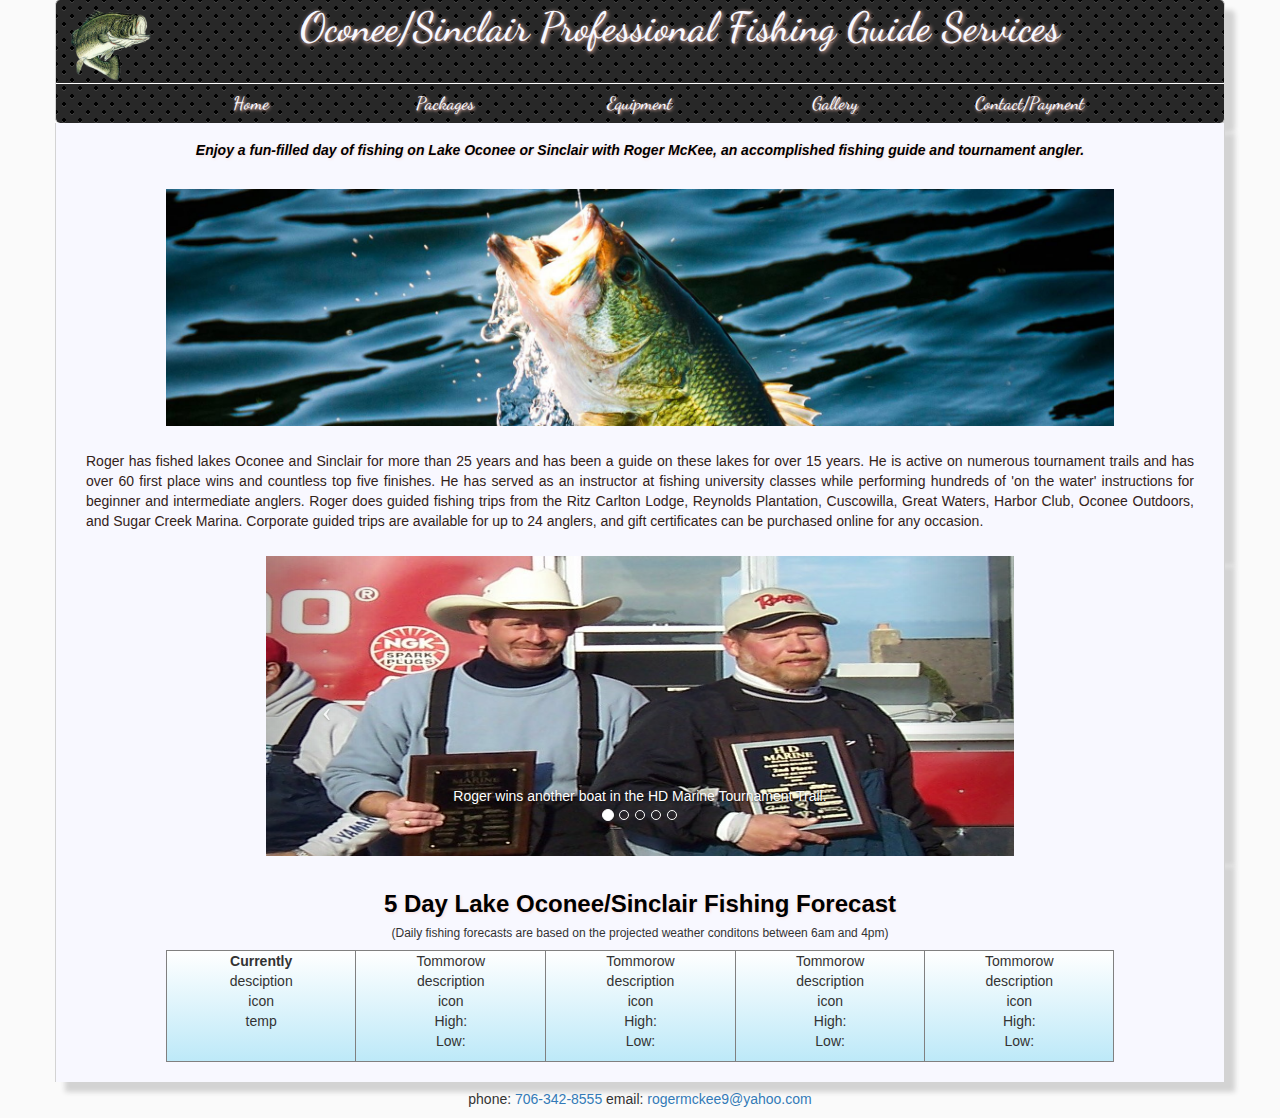
==== index.html @ c726544d "front page additions" ====
<!DOCTYPE html>
<html lang="en">
<head>
    <meta charset="UTF-8">
    <title>Lake Oconee/Sinclair Fishing Guide Services</title>
    <link rel="stylesheet" href="./css/bootstrap.min.css">
    <link rel="stylesheet" type="text/css" href="./css/styles.css">
    <script type="text/javascript" src="./js/jquery.min.js"></script>
    <script src="https://maxcdn.bootstrapcdn.com/bootstrap/3.3.7/js/bootstrap.min.js"></script>
    <script type="text/javascript" src="./js/config.js"></script>
    <script type="text/javascript" src="./js/scripts.js"></script>
    <link href="https://fonts.googleapis.com/css?family=Satisfy" rel="stylesheet">
    <link href="https://fonts.googleapis.com/css?family=Dancing+Script" rel="stylesheet">
    <link rel="shortcut icon" type="image/x-icon" href="images/bass-1.png" />




</head>
<body>

    <div class="container top-bar">
        <div class="row">
            <div class="col-sm-12 text-center" >

                <img id="bass-pic" src="./images/bass-1.png">
                <h1 id="header">Oconee/Sinclair Professional Fishing Guide Services</h1>

            </div>


        </div>

        <div class="row text-center nav-bar">
            <div class="col-sm-1"></div>
            <div class="col-sm-2"><a class="links" href="./index.html"><h4>Home</h4></a> </div>
            <div class="col-sm-2"><a class="links" href="./packages.html"><h4>Packages</h4></a></div>
            <div class="col-sm-2"><a class="links" href="./equipment.html"><h4>Equipment</h4></a></div>
            <div class="col-sm-2"><a class="links" href="./gallery.html"><h4>Gallery</h4></a></div>
            <div class="col-sm-2"><a class="links" href="www.google.com"><h4>Contact/Payment</h4></a></div>
            <div class="col-sm-1"></div>

        </div>
    </div>

    <div class="container middle">
        <div class="row">
            <div class="col-sm-12 text-center">
                <h5 id="plug">Enjoy a fun-filled day of fishing on Lake Oconee or Sinclair with Roger McKee,
                    an accomplished fishing guide and tournament angler.</h5>

            </div>

        </div>

        <div class="row">
            <div class="col-sm-12 text-center">
                <!--<img id="lake-pic" src="./images/lake-oconee-g.jpg">-->
                <img id="lake-pic" src="./images/bass-2.jpg">


            </div>

        </div>

        <div class="row">
            <div class="col-sm-12 text-justify">
                <p class="about">Roger has fished lakes Oconee and Sinclair for more than 25 years and has been a guide
                    on these lakes for over 15 years. He is active on numerous tournament trails and has
                    over 60 first place wins and countless top five finishes. He has served as an instructor
                    at fishing university classes while performing hundreds of 'on the water' instructions
                    for beginner and intermediate anglers. Roger does guided fishing trips from the Ritz
                    Carlton Lodge, Reynolds Plantation, Cuscowilla, Great Waters, Harbor Club, Oconee Outdoors,
                    and Sugar Creek Marina. Corporate guided trips are available for up to 24 anglers,
                    and gift certificates can be purchased online for any occasion.</p>
            </div>

        </div>


    </div>

    <div class="container middle">
        <div class="row">
            <div class="col-sm-8 col-sm-offset-2">
                <div id="carousel-example-generic" class="carousel slide" data-ride="carousel">
                    <!-- Indicators -->
                    <ol class="carousel-indicators">
                        <li data-target="#carousel-example-generic" data-slide-to="0" class="active"></li>
                        <li data-target="#carousel-example-generic" data-slide-to="1"></li>
                        <li data-target="#carousel-example-generic" data-slide-to="2"></li>
                        <li data-target="#carousel-example-generic" data-slide-to="3"></li>
                        <li data-target="#carousel-example-generic" data-slide-to="3"></li>
                    </ol>

                    <!-- Wrapper for slides -->
                    <div class="carousel-inner" role="listbox">
                        <div class="item active">
                            <img id="boat2-pic" src="./images/Roger_wins_boat2.jpg" alt="...">
                            <div class="carousel-caption">
                                Roger wins another boat in the HD Marine Tournament Trail.
                            </div>
                        </div>
                        <div class="item">
                            <img id="check-pic" src="./images/Roger_with_check.jpg" alt="...">
                            <div class="carousel-caption">
                                Champions of Berry's 2-day Classic Tournament on Lakes Sinclair and Oconee.
                            </div>
                        </div>
                        <div class="item">
                            <img id="R&R-pic" src="./images/Roger_wins_R&R.png" alt="...">
                            <div class="carousel-caption">
                                Roger wins R&R Tournament Trail Championship on Lake Oconee.
                            </div>
                        </div>
                        <div class="item">
                            <img id="boat1-pic" src="./images/Roger_wins_boat1.png" alt="...">
                            <div class="carousel-caption">
                                Roger McKee wins a new Skeeter bass boat with a
                                150 Yamaha motor at the Oconee Marine Tournament Trail Classic.
                            </div>
                        </div>
                        <div class="item">
                            <img id="GON-pic" src="./images/Roger_GON.jpg" alt="...">
                            <div class="carousel-caption">
                                Roger McKee is the focus of a Georgia Outdoor News article where he provides
                                tips on catching largmouth bass in tough summer heat.
                            </div>
                        </div>
                    </div>

                    <!-- Controls -->
                    <a class="left carousel-control" href="#carousel-example-generic" role="button" data-slide="prev">
                        <span class="icon-prev" aria-hidden="true"></span>
                        <span class="sr-only">Previous</span>
                    </a>
                    <a class="right carousel-control" href="#carousel-example-generic" role="button" data-slide="next">
                        <span class="icon-next" aria-hidden="true"></span>
                        <span class="sr-only">Next</span>
                    </a>
                </div>

            </div>


        </div>

    </div>

    <div class="container middle five-day-forecast">

        <div class="row">
            <div class="col-sm-12 text-center weather">


                <h3 class="page-description">5 Day Lake Oconee/Sinclair Fishing Forecast</h3>
                <h6>(Daily fishing forecasts are based on the projected weather conditons between 6am and 4pm)</h6>
            </div>
            <div class="col-sm-12">
                <div class="col-sm-2 col-sm-offset-1 col-xs-6 today forecast text-center">
                    <div class="row">
                        <span><b>Currently</b></span>
                    </div>
                    <div class="row">
                        <span id="today-description">desciption</span>
                    </div>
                    <div class="row">
                        <span id="today-icon">icon</span>
                    </div>
                    <div class="row">
                        <span id="today-temp">temp</span>
                    </div>
                    <div class="row">
                        <span id="blank"><br></span>
                    </div>

                </div>

                <div class="col-sm-2 day-1 col-xs-6 forecast text-center">
                    <div class="row">
                        <span id="day-1">Tommorow</span>
                    </div>
                    <div class="row">
                        <span id="day-1-description">description</span>
                    </div>
                    <div class="row">
                        <span id="day-1-icon">icon</span>
                    </div>
                    <div class="row">
                        <span id="day-1-high">High: </span>
                    </div>
                    <div class="row">
                        <span id="day-1-low">Low: </span>
                    </div>

                </div>

                <div class="col-sm-2 day-2 col-xs-6 forecast text-center">
                    <div class="row">
                        <span id="day-2">Tommorow</span>
                    </div>
                    <div class="row">
                        <span id="day-2-description">description</span>
                    </div>
                    <div class="row">
                        <span id="day-2-icon">icon</span>
                    </div>
                    <div class="row">
                        <span id="day-2-high">High: </span>
                    </div>
                    <div class="row">
                        <span id="day-2-low">Low: </span>
                    </div>

                </div>

                <div class="col-sm-2 day-3 col-xs-6 forecast text-center">
                    <div class="row">
                        <span id="day-3">Tommorow</span>
                    </div>
                    <div class="row">
                        <span id="day-3-description">description</span>
                    </div>
                    <div class="row">
                        <span id="day-3-icon">icon</span>
                    </div>
                    <div class="row">
                        <span id="day-3-high">High: </span>
                    </div>
                    <div class="row">
                        <span id="day-3-low">Low: </span>
                    </div>

                </div>

                <div class="col-sm-2 day-4 col-xs-6 forecast text-center">
                    <div class="row">
                        <span id="day-4">Tommorow</span>
                    </div>
                    <div class="row">
                        <span id="day-4-description">description</span>
                    </div>
                    <div class="row">
                        <span id="day-4-icon">icon</span>
                    </div>
                    <div class="row">
                        <span id="day-4-high">High: </span>
                    </div>
                    <div class="row">
                        <span id="day-4-low">Low: </span>
                    </div>

                </div>

            </div>
        </div>
    </div>

    <div class="container bottom">
        <div class="row">
            <div class="col-sm-12 text-center">
                <h5>phone: <a href="tel:+1-706-342-8555">706-342-8555</a> email:
                    <a href="mailto:rogermckee9@yahoo.com">rogermckee9@yahoo.com</a></h5>
            </div>
        </div>
    </div>

</body>
</html>
---- css/styles.css ----
.top-bar{
    /*background: linear-gradient(lightblue, aliceblue);*/
    border-left: 1px solid lightgray;
    border-right: 1px solid lightgray;
    box-shadow: 10px 10px 5px lightgray;
    padding-top: 5px;

    /*background: linear-gradient(#90b3bf, aliceblue);*/
    background:
            radial-gradient(black 15%, transparent 16%) 0 0,
            radial-gradient(black 15%, transparent 16%) 8px 8px,
            radial-gradient(rgba(255,255,255,.1) 15%, transparent 20%) 0 1px,
            radial-gradient(rgba(255,255,255,.1) 15%, transparent 20%) 8px 9px;
    background-color:#282828;
    background-size:16px 16px;
    border-radius: 5px;

}

#bass-pic{
    max-width: 7%;
    max-height: 7%;
    padding-top: 5px;
    float: left;
    display: inline-block;
    padding-bottom: 3px;
}

#header{
    /*color: #250505;*/
    /*color: #332219;
    text-shadow: 1px 1px 4px #956448;*/

    color: ghostwhite;
    text-shadow: 1px 1px 4px #ffc9bd;
    /*font-family: 'Bree Serif', serif;*/
    display: inline;
    font-family: 'Dancing Script', cursive;
    font-size: 2.9em;
}

.links{
    /*font-family: 'Bree Serif', serif;*/
    font-family: 'Dancing Script', cursive;
    /*color: #250505;*/
/*    color: #332219;
    text-shadow: 1px 1px 4px #956448;*/

    color: ghostwhite;
    text-shadow: 1px 1px 3px #ffc9bd;

}

.links:hover{
    text-decoration: none;
    color: lightblue;
    text-shadow: none;

}

.nav-bar{
    border-top: 1px solid white;

}

body{
    background-color: #fafafa;
}

.middle{
    background-color: ghostwhite;
    border-left: 1px solid lightgray;
    border-right: 1px solid lightgray;
    box-shadow: 10px 10px 5px lightgray;
}

#lake-pic{
    max-height: 375px;
    width: 85%;
    padding: 10px;
}

.about{
    padding: 15px;
    color: #332219;
}

#plug{
    font-style: italic;
    font-family: Arial, Calibri;
    font-weight: 600;
    color: black;
    text-shadow: 1px 1px 3px rgba(255, 201, 189, 0.64);
    padding: 10px;
}

.page-description{
    font-family: Arial, Calibri, serif;
    font-weight: 600;
    color: black;
    text-shadow: 1px 1px 3px rgba(255, 201, 189, 0.64);
}
.table-headings{
    text-align: center;
}

#gallery-container{
    margin-top: 10px;
}


.forecast{
    border: 1px solid gray;
    background: linear-gradient(white, #bde9f8);
    margin-bottom: 10px;
    padding-bottom: 10px;

}

.today, .day-1, .day-2, .day-3{
    border-right: none;
}

.weather{
    margin-top: 15px;
    font-family: Arial, Calibri, serif;

}

.five-day-forecast{
    padding-bottom: 10px;
}


#check-pic, #boat2-pic, #boat1-pic, #GON-pic, #R\&R-pic{
    height: 300px;
    width: 100%;
}
.payment-menu{
    margin: auto;
    margin-bottom: 10px;
}

#paypal-button{
    margin-bottom: 10px;
}
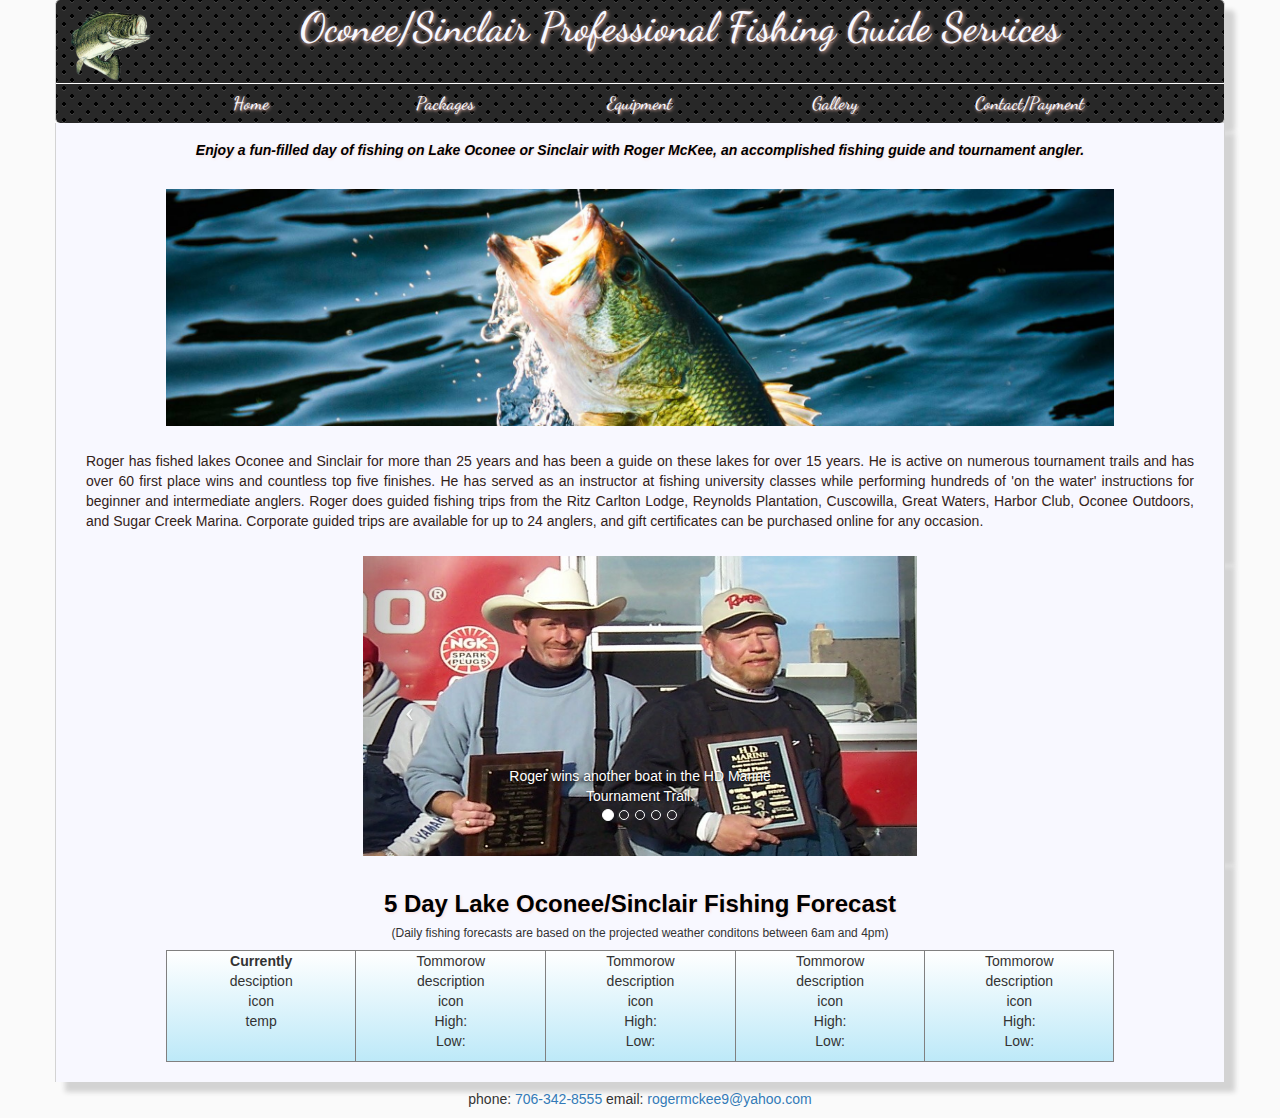
==== commit 7864b002: "site update" ====
--- a/index.html
+++ b/index.html
@@ -82,7 +82,7 @@
 
     <div class="container middle">
         <div class="row">
-            <div class="col-sm-8 col-sm-offset-2">
+            <div class="col-sm-6 col-sm-offset-3">
                 <div id="carousel-example-generic" class="carousel slide" data-ride="carousel">
                     <!-- Indicators -->
                     <ol class="carousel-indicators">
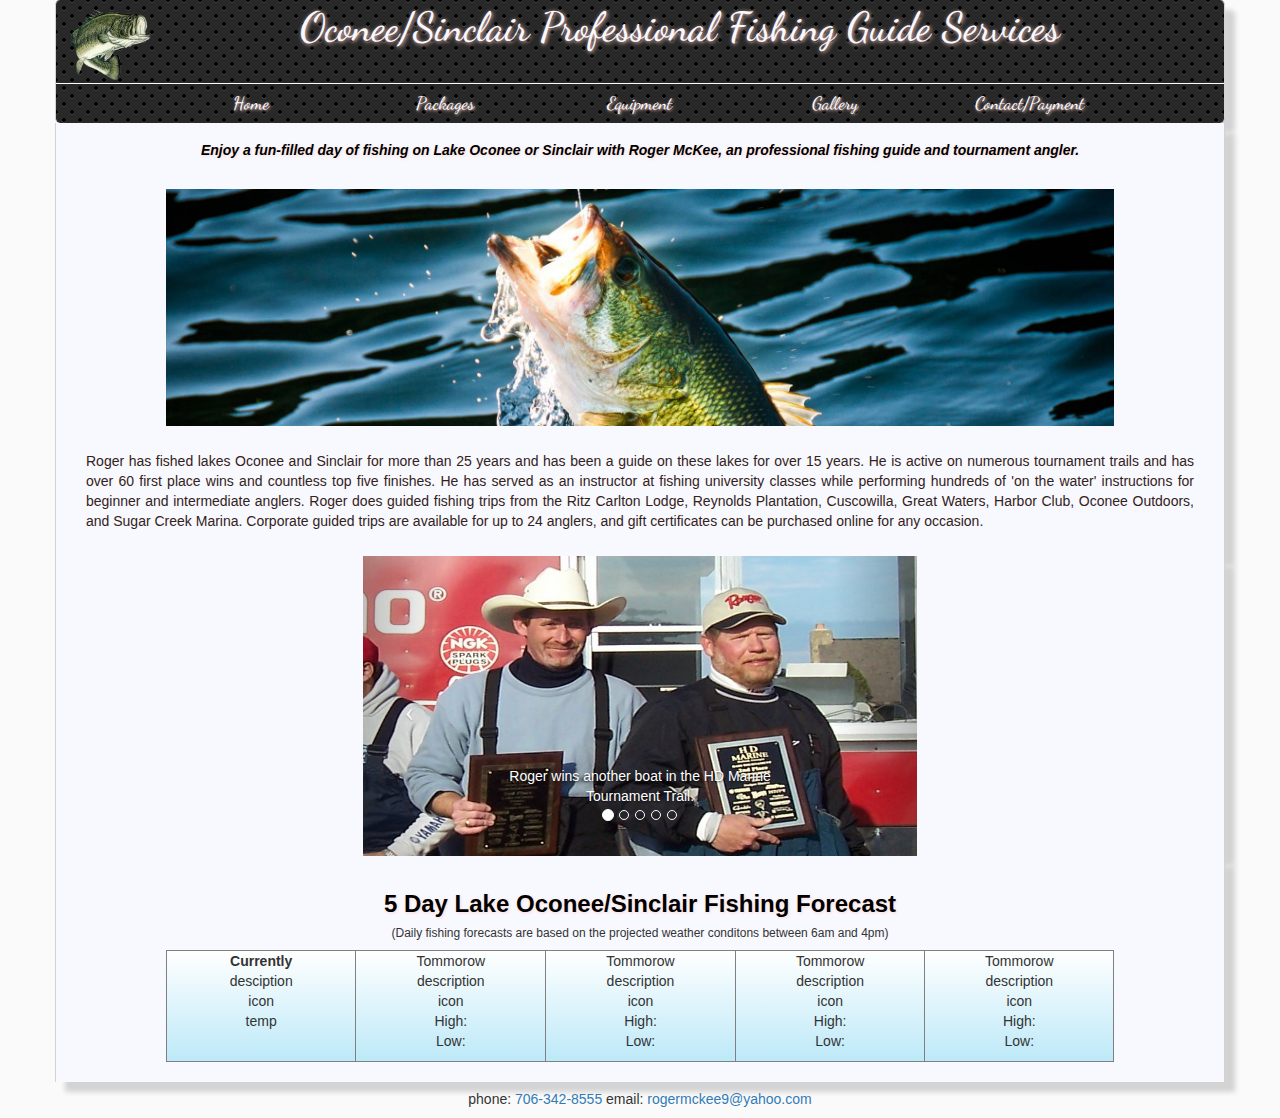
==== commit 29c9787d: "added contact page" ====
--- a/index.html
+++ b/index.html
@@ -37,7 +37,7 @@
             <div class="col-sm-2"><a class="links" href="./packages.html"><h4>Packages</h4></a></div>
             <div class="col-sm-2"><a class="links" href="./equipment.html"><h4>Equipment</h4></a></div>
             <div class="col-sm-2"><a class="links" href="./gallery.html"><h4>Gallery</h4></a></div>
-            <div class="col-sm-2"><a class="links" href="www.google.com"><h4>Contact/Payment</h4></a></div>
+            <div class="col-sm-2"><a class="links" href="./contact.html"><h4>Contact/Payment</h4></a></div>
             <div class="col-sm-1"></div>
 
         </div>
@@ -47,7 +47,7 @@
         <div class="row">
             <div class="col-sm-12 text-center">
                 <h5 id="plug">Enjoy a fun-filled day of fishing on Lake Oconee or Sinclair with Roger McKee,
-                    an accomplished fishing guide and tournament angler.</h5>
+                    an professional fishing guide and tournament angler.</h5>
 
             </div>
 
--- a/css/styles.css
+++ b/css/styles.css
@@ -87,7 +87,7 @@
 
 #plug{
     font-style: italic;
-    font-family: Arial, Calibri;
+    font-family: Arial, Calibri, serif;
     font-weight: 600;
     color: black;
     text-shadow: 1px 1px 3px rgba(255, 201, 189, 0.64);
@@ -143,4 +143,8 @@
 
 #paypal-button{
     margin-bottom: 10px;
+}
+
+#contact-form{
+    padding-bottom: 10px;
 }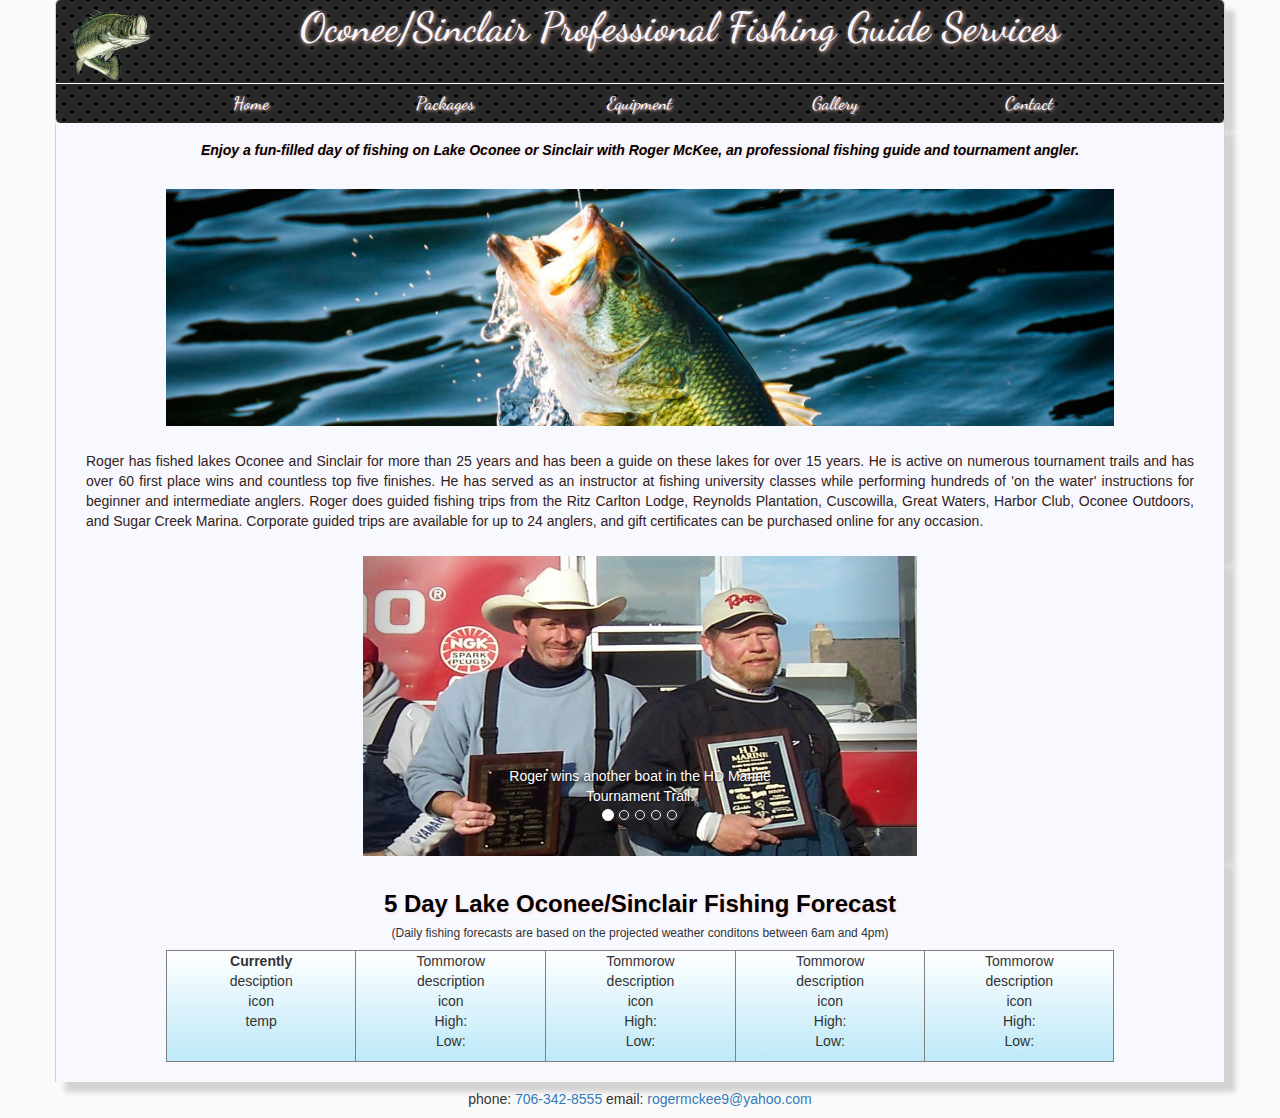
==== commit c5521fd9: "test version" ====
--- a/index.html
+++ b/index.html
@@ -37,7 +37,7 @@
             <div class="col-sm-2"><a class="links" href="./packages.html"><h4>Packages</h4></a></div>
             <div class="col-sm-2"><a class="links" href="./equipment.html"><h4>Equipment</h4></a></div>
             <div class="col-sm-2"><a class="links" href="./gallery.html"><h4>Gallery</h4></a></div>
-            <div class="col-sm-2"><a class="links" href="./contact.html"><h4>Contact/Payment</h4></a></div>
+            <div class="col-sm-2"><a class="links" href="./contact.html"><h4>Contact</h4></a></div>
             <div class="col-sm-1"></div>
 
         </div>
@@ -116,14 +116,14 @@
                         <div class="item">
                             <img id="boat1-pic" src="./images/Roger_wins_boat1.png" alt="...">
                             <div class="carousel-caption">
-                                Roger McKee wins a new Skeeter bass boat with a
+                                Roger wins a new Skeeter bass boat with a
                                 150 Yamaha motor at the Oconee Marine Tournament Trail Classic.
                             </div>
                         </div>
                         <div class="item">
                             <img id="GON-pic" src="./images/Roger_GON.jpg" alt="...">
                             <div class="carousel-caption">
-                                Roger McKee is the focus of a Georgia Outdoor News article where he provides
+                                Roger is the focus of a Georgia Outdoor News article where he provides
                                 tips on catching largmouth bass in tough summer heat.
                             </div>
                         </div>
--- a/css/styles.css
+++ b/css/styles.css
@@ -147,4 +147,8 @@
 
 #contact-form{
     padding-bottom: 10px;
+}
+
+#form-error{
+    color: red;
 }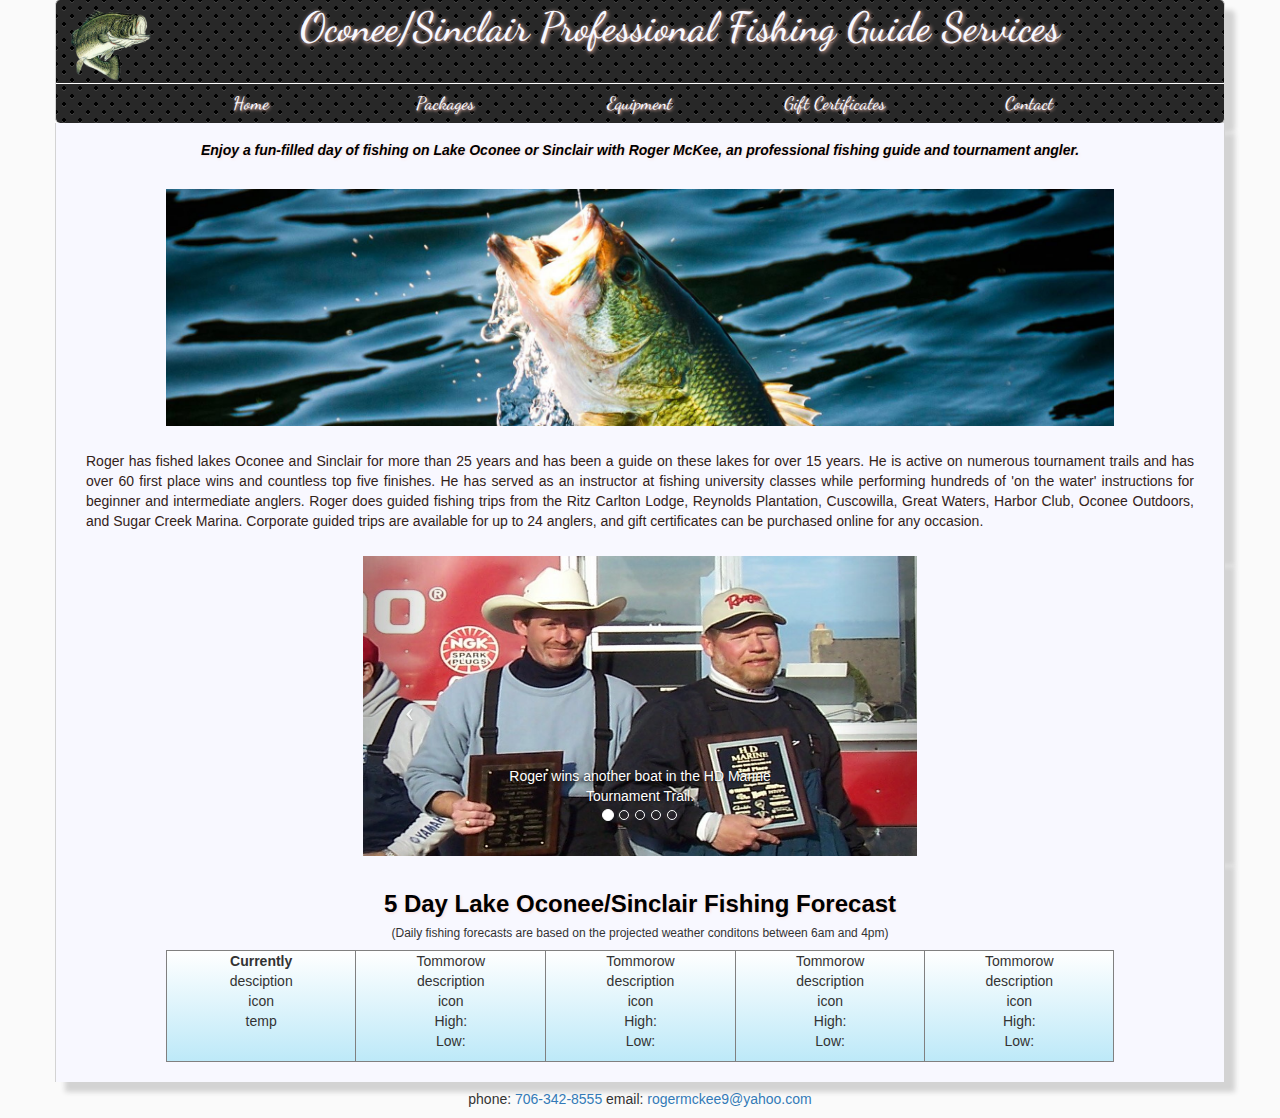
==== commit 8a2b4730: "gift certificate begun" ====
--- a/index.html
+++ b/index.html
@@ -2,6 +2,7 @@
 <html lang="en">
 <head>
     <meta charset="UTF-8">
+    <meta name="viewport" content="width=device-width, initial-scale=1">
     <title>Lake Oconee/Sinclair Fishing Guide Services</title>
     <link rel="stylesheet" href="./css/bootstrap.min.css">
     <link rel="stylesheet" type="text/css" href="./css/styles.css">
@@ -36,7 +37,7 @@
             <div class="col-sm-2"><a class="links" href="./index.html"><h4>Home</h4></a> </div>
             <div class="col-sm-2"><a class="links" href="./packages.html"><h4>Packages</h4></a></div>
             <div class="col-sm-2"><a class="links" href="./equipment.html"><h4>Equipment</h4></a></div>
-            <div class="col-sm-2"><a class="links" href="./gallery.html"><h4>Gallery</h4></a></div>
+            <div class="col-sm-2"><a class="links" href="./gallery.html"><h4>Gift Certificates</h4></a></div>
             <div class="col-sm-2"><a class="links" href="./contact.html"><h4>Contact</h4></a></div>
             <div class="col-sm-1"></div>
 
--- a/css/styles.css
+++ b/css/styles.css
@@ -83,6 +83,7 @@
 .about{
     padding: 15px;
     color: #332219;
+    font-size: 14px;
 }
 
 #plug{
@@ -151,4 +152,9 @@
 
 #form-error{
     color: red;
+}
+
+#boat-pic{
+    width: 100%;
+    padding-bottom: 20px;
 }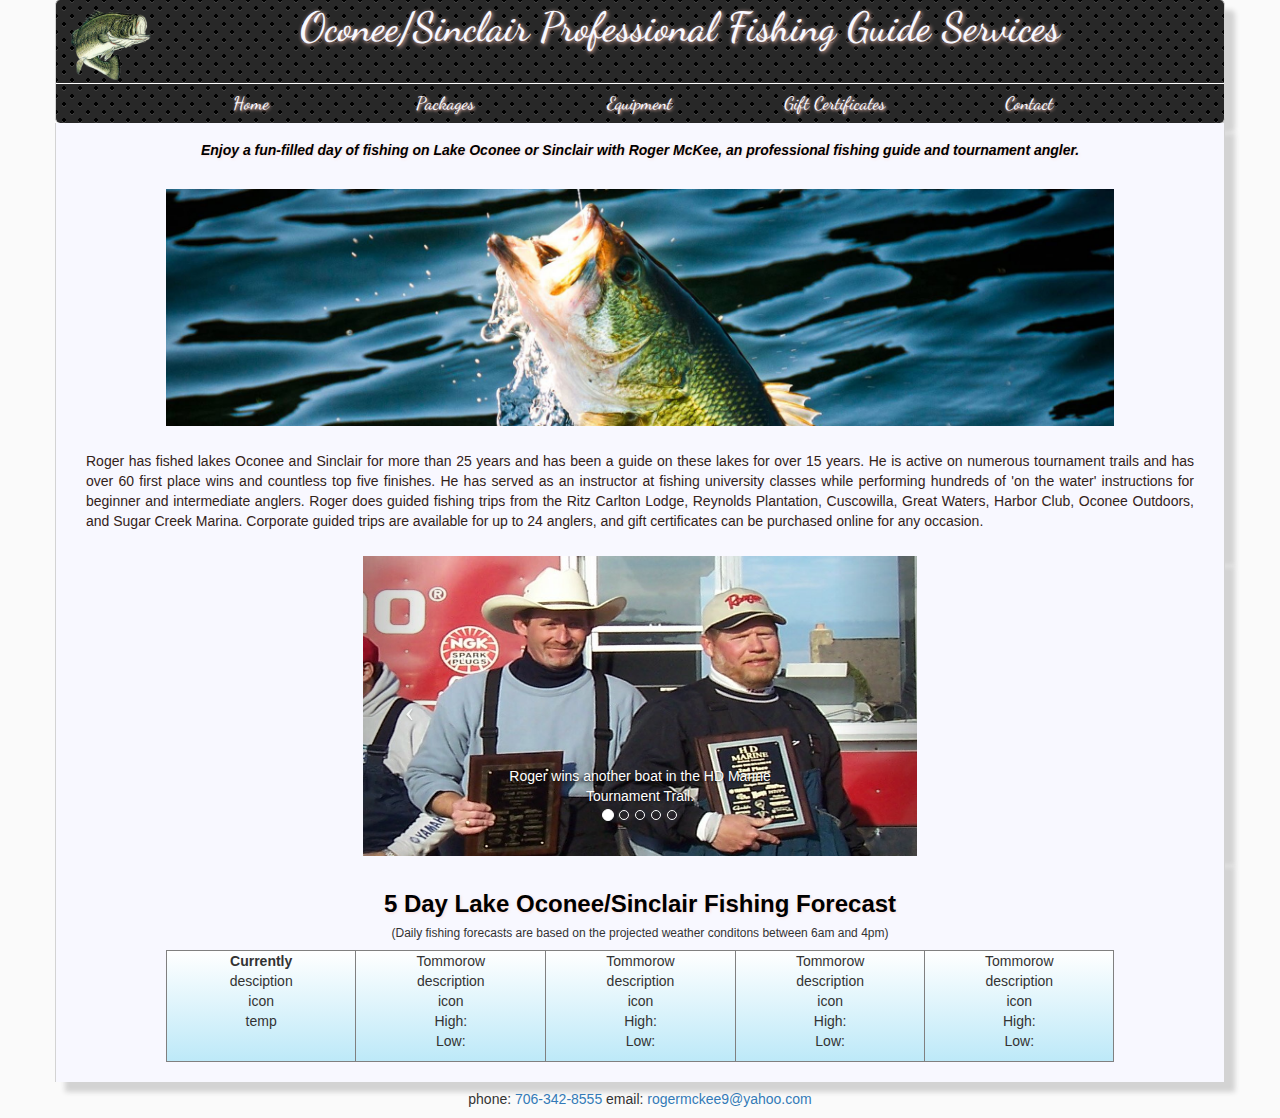
==== commit 4952a57e: "certificate purchase added" ====
--- a/index.html
+++ b/index.html
@@ -37,7 +37,7 @@
             <div class="col-sm-2"><a class="links" href="./index.html"><h4>Home</h4></a> </div>
             <div class="col-sm-2"><a class="links" href="./packages.html"><h4>Packages</h4></a></div>
             <div class="col-sm-2"><a class="links" href="./equipment.html"><h4>Equipment</h4></a></div>
-            <div class="col-sm-2"><a class="links" href="./gallery.html"><h4>Gift Certificates</h4></a></div>
+            <div class="col-sm-2"><a class="links" href="giftcertificates.html"><h4>Gift Certificates</h4></a></div>
             <div class="col-sm-2"><a class="links" href="./contact.html"><h4>Contact</h4></a></div>
             <div class="col-sm-1"></div>
 
--- a/css/styles.css
+++ b/css/styles.css
@@ -157,4 +157,11 @@
 #boat-pic{
     width: 100%;
     padding-bottom: 20px;
+}
+
+#gift-certificate{
+
+    /*height: 30vh;*/
+    width: 60%;
+    padding-bottom: 15px;
 }